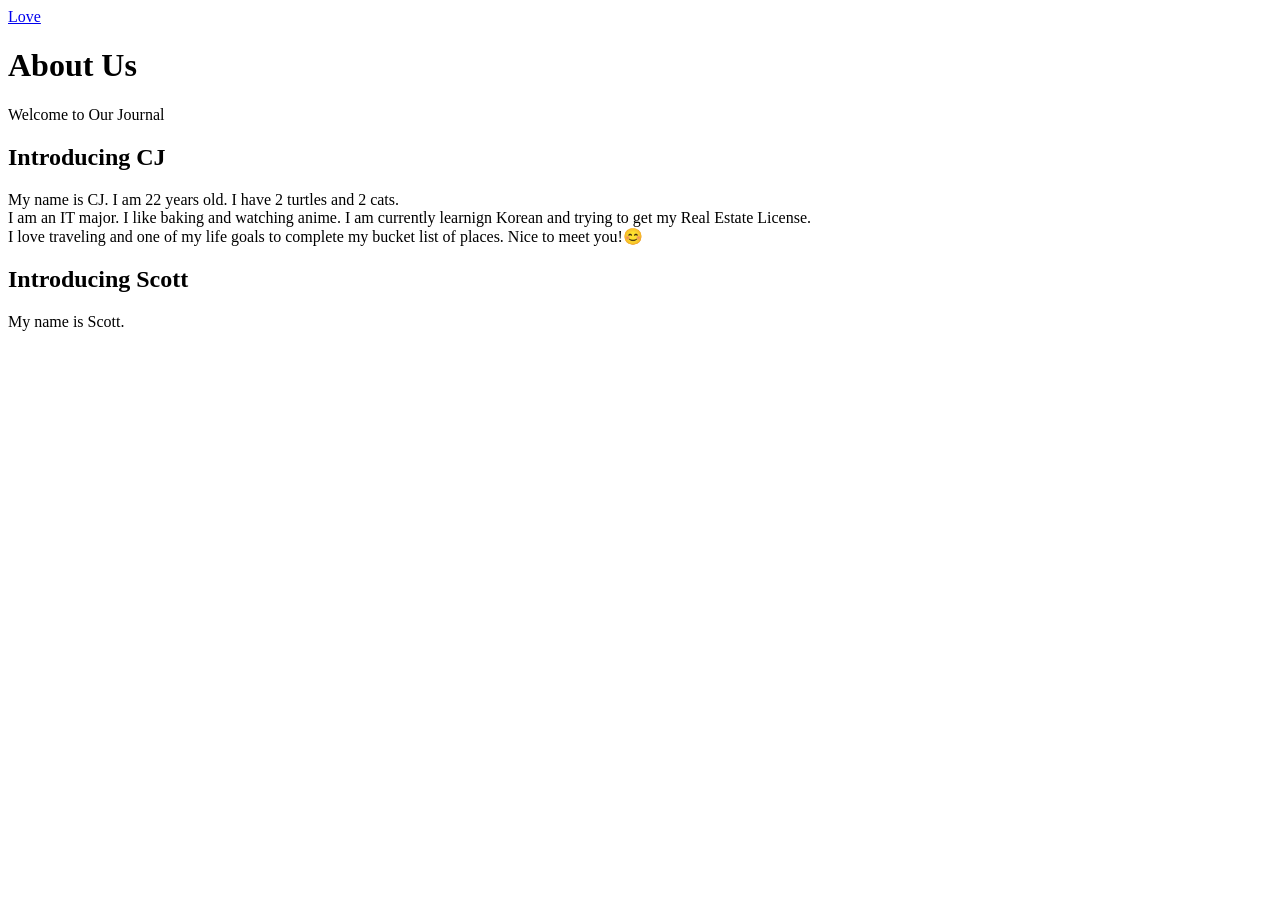
==== about.html @ 9c9f2108 "Revise CJ's introduction in about.html Updated personal introduction with additional details and cor" ====
<!DOCTYPE html>
<html lang="en">
<head>
  <meta charset="UTF-8">
  <meta name="viewport"
        content="width=device-width, initial-scale=1.0">
  <title>About Us | C&S World</title>  
  <meta name ="description"
        content="My travel journey and experiences">
</head>
<body>
  
  <!---------- Navigation Bar ----->
    <nav>
        <a href="About Us">Love</a>
    </nav>

    <header>
      <h1>About Us</h1>
      <p>Welcome to Our Journal</p>
      <p></p>
      <h2>Introducing CJ</h2>
      <p>
        My name is CJ. I am 22 years old. I have 2 turtles and 2 cats. <br>
        I am an IT major. I like baking and watching anime. I am currently learnign Korean and trying to get my Real Estate License. <br>
        I love traveling and one of my life goals to complete my bucket list of places.
        Nice to meet you!😊</p>
      <p></p>
      <h2>Introducing Scott</h2>
      <p>
        My name is Scott. 
      </p>
    </header>
</body>
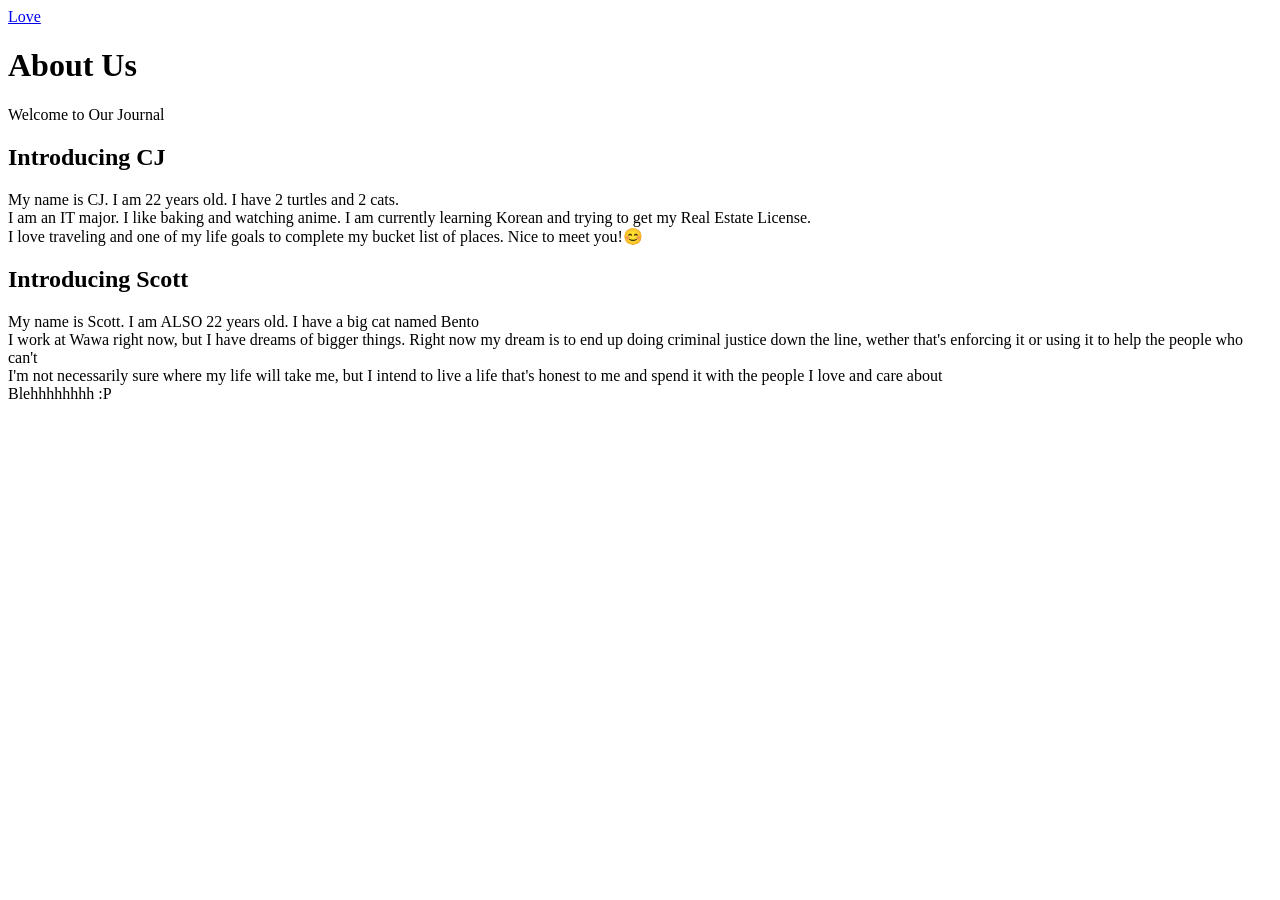
==== commit 5447aca8: "Fix spelling and formatting in about.html Corrected spelling errors and improved formatting in the A" ====
--- a/about.html
+++ b/about.html
@@ -19,16 +19,24 @@
       <h1>About Us</h1>
       <p>Welcome to Our Journal</p>
       <p></p>
+      <p></p>
+      <p></p>
       <h2>Introducing CJ</h2>
       <p>
         My name is CJ. I am 22 years old. I have 2 turtles and 2 cats. <br>
-        I am an IT major. I like baking and watching anime. I am currently learnign Korean and trying to get my Real Estate License. <br>
+        I am an IT major. I like baking and watching anime. I am currently learning Korean and trying to get my Real Estate License. <br>
         I love traveling and one of my life goals to complete my bucket list of places.
-        Nice to meet you!😊</p>
+        Nice to meet you!😊
+      </p>
+      <p></p>
+      <p></p>
       <p></p>
       <h2>Introducing Scott</h2>
       <p>
-        My name is Scott. 
+        My name is Scott. I am ALSO 22 years old. I have a big cat named Bento <br>
+        I work at Wawa right now, but I have dreams of bigger things. Right now my dream is to end up doing criminal justice down the line, wether that's enforcing it or using it to help the people who can't <br>
+        I'm not necessarily sure where my life will take me, but I intend to live a life that's honest to me and spend it with the people I love and care about <br>
+        Blehhhhhhhh :P
       </p>
     </header>
 </body>
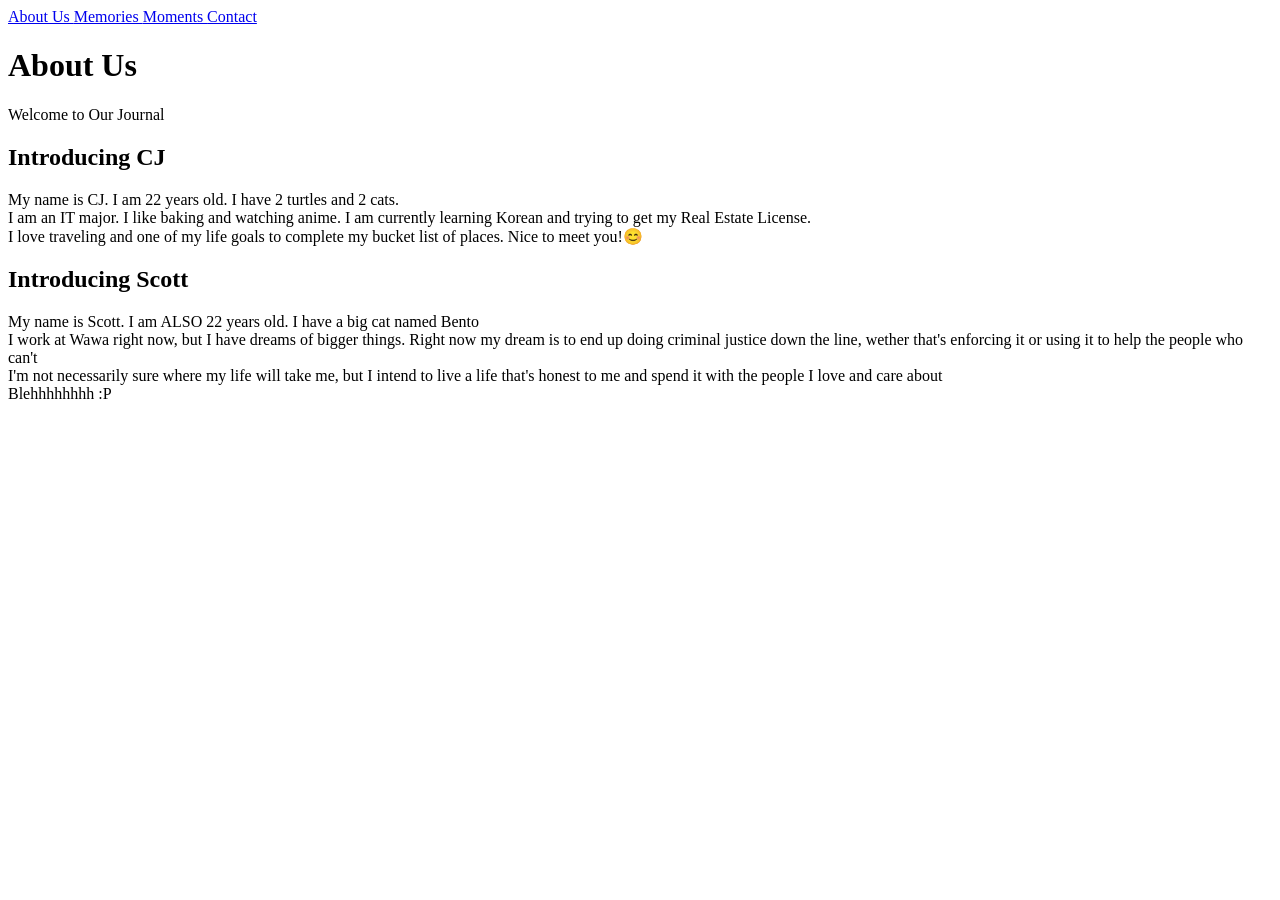
==== commit 06e67b89: "Update about.html" ====
--- a/about.html
+++ b/about.html
@@ -10,10 +10,13 @@
 </head>
 <body>
   
-  <!---------- Navigation Bar ----->
-    <nav>
-        <a href="About Us">Love</a>
-    </nav>
+<!-------- Nav Bar ------>
+  <nav>
+    <a href="about.html">About Us </a>
+    <a href="memories.html">Memories </a>
+    <a href="trips.html">Moments </a>
+    <a href="mailto:shyshyleaves@gmail.com">Contact</a>
+  </nav>
 
     <header>
       <h1>About Us</h1>
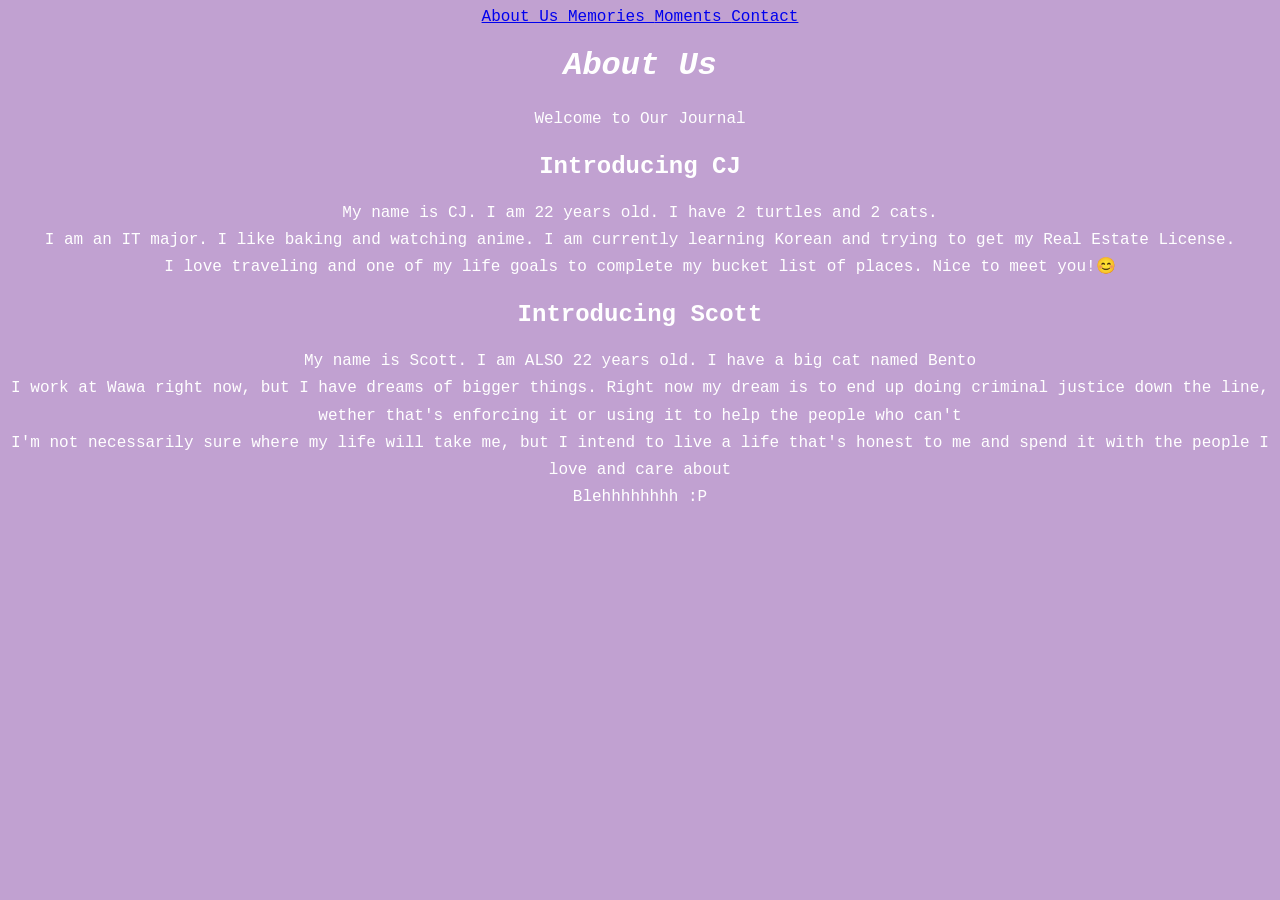
==== commit e87bf4c2: "Add stylesheet link to about.html" ====
--- a/about.html
+++ b/about.html
@@ -7,6 +7,7 @@
   <title>About Us | C&S World</title>  
   <meta name ="description"
         content="My travel journey and experiences">
+  <link rel="stylesheet" href="style.css">
 </head>
 <body>
   
--- a/style.css
+++ b/style.css
@@ -0,0 +1,37 @@
+/* Heading & Paragraph Style */
+h1{
+  color: white;
+  font-size: 32px;
+  text-align: center;
+  font-style: italic;
+  font-family: "Courier New", Arial, sans-serif;
+}
+h2{
+  color: white;
+  font-size: 24px;
+  text-align: center;
+  font-family: "Courier New", Arial, sans-serif;
+}
+p{
+  color: white;
+  font-size: 16px;
+  text-align: center;
+  font-family: "Courier New", Arial, sans-serif;
+  line-height: 1.7
+}
+
+/* Body & Section*/
+body{
+  background-color: #c1a1d1;
+  text-align: center;
+  font-family: "Courier New", Arial, sans-serif;
+}
+
+
+/* Navigation Bar */
+
+
+
+
+
+
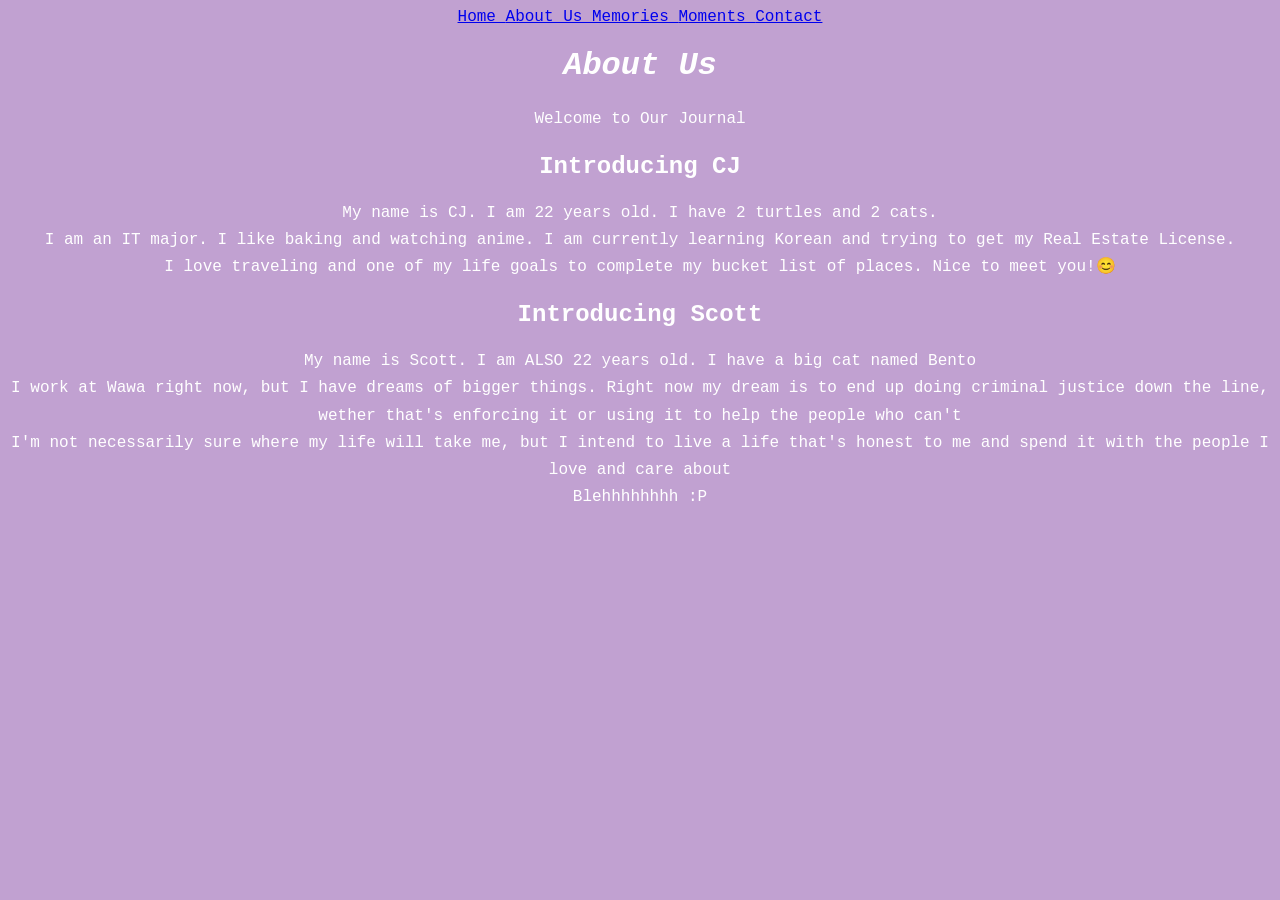
==== commit de94b403: "Add Home link to navigation bar in about.html" ====
--- a/about.html
+++ b/about.html
@@ -13,6 +13,7 @@
   
 <!-------- Nav Bar ------>
   <nav>
+    <a href="index.html">Home </a>
     <a href="about.html">About Us </a>
     <a href="memories.html">Memories </a>
     <a href="trips.html">Moments </a>
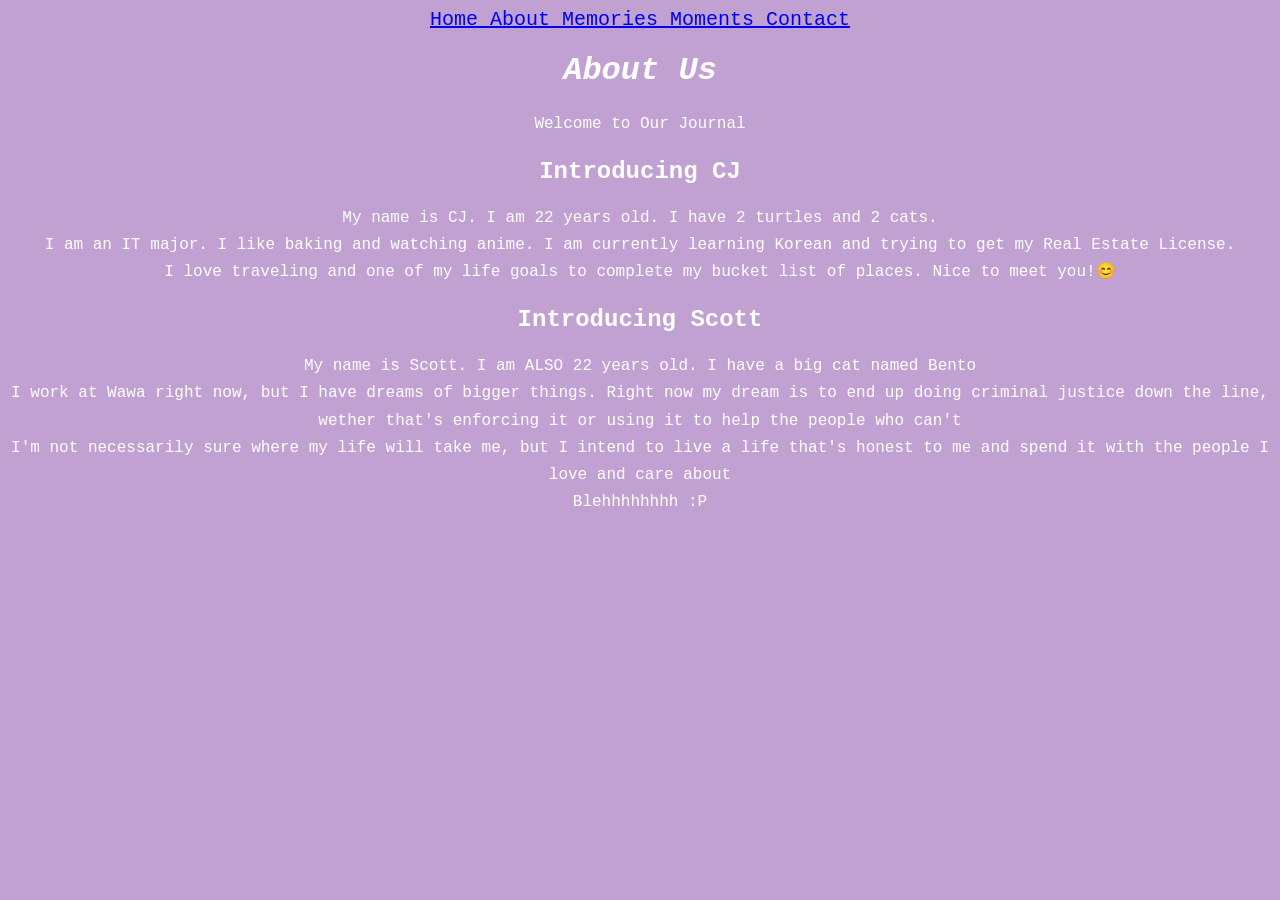
==== commit e89398b1: "Update title and link text in about.html" ====
--- a/about.html
+++ b/about.html
@@ -4,7 +4,7 @@
   <meta charset="UTF-8">
   <meta name="viewport"
         content="width=device-width, initial-scale=1.0">
-  <title>About Us | C&S World</title>  
+  <title>About | C&S World</title>  
   <meta name ="description"
         content="My travel journey and experiences">
   <link rel="stylesheet" href="style.css">
@@ -14,7 +14,7 @@
 <!-------- Nav Bar ------>
   <nav>
     <a href="index.html">Home </a>
-    <a href="about.html">About Us </a>
+    <a href="about.html">About </a>
     <a href="memories.html">Memories </a>
     <a href="trips.html">Moments </a>
     <a href="mailto:shyshyleaves@gmail.com">Contact</a>
--- a/style.css
+++ b/style.css
@@ -29,6 +29,12 @@
 
 
 /* Navigation Bar */
+nav{
+  color: white;
+  font-size: 20px;
+  font-family: "Courier New", Arial, sans-serif;
+  text-align: center;
+}
 
 
 
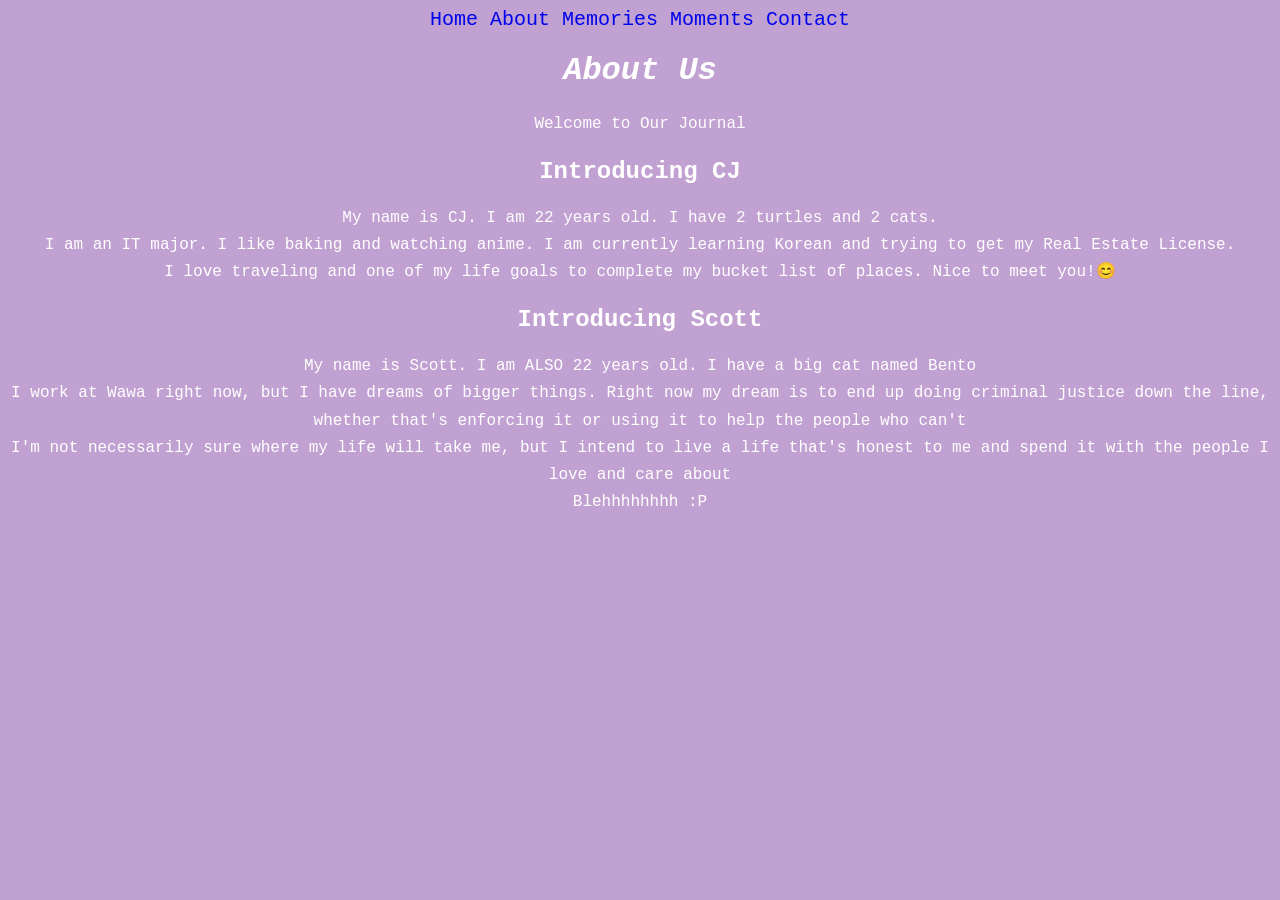
==== commit 0fe865f8: "Fix spelling error in about.html Corrected spelling of 'whether' in the about section." ====
--- a/about.html
+++ b/about.html
@@ -39,7 +39,7 @@
       <h2>Introducing Scott</h2>
       <p>
         My name is Scott. I am ALSO 22 years old. I have a big cat named Bento <br>
-        I work at Wawa right now, but I have dreams of bigger things. Right now my dream is to end up doing criminal justice down the line, wether that's enforcing it or using it to help the people who can't <br>
+        I work at Wawa right now, but I have dreams of bigger things. Right now my dream is to end up doing criminal justice down the line, whether that's enforcing it or using it to help the people who can't <br>
         I'm not necessarily sure where my life will take me, but I intend to live a life that's honest to me and spend it with the people I love and care about <br>
         Blehhhhhhhh :P
       </p>
--- a/style.css
+++ b/style.css
@@ -4,18 +4,21 @@
   font-size: 32px;
   text-align: center;
   font-style: italic;
+  text-decoration: None;
   font-family: "Courier New", Arial, sans-serif;
 }
 h2{
   color: white;
   font-size: 24px;
   text-align: center;
+  text-decoration: None;
   font-family: "Courier New", Arial, sans-serif;
 }
 p{
   color: white;
   font-size: 16px;
   text-align: center;
+  text-decoration: None;
   font-family: "Courier New", Arial, sans-serif;
   line-height: 1.7
 }
@@ -23,7 +26,8 @@
 /* Body & Section*/
 body{
   background-color: #c1a1d1;
-  text-align: center;
+  color: white;
+  text-decoration: None;
   font-family: "Courier New", Arial, sans-serif;
 }
 
@@ -32,12 +36,16 @@
 nav{
   color: white;
   font-size: 20px;
+  text-decoration: None;
   font-family: "Courier New", Arial, sans-serif;
   text-align: center;
+}
+
+/* Links */
+a{
+  text-decoration: None;
 }
 
 
 
 
-
-
